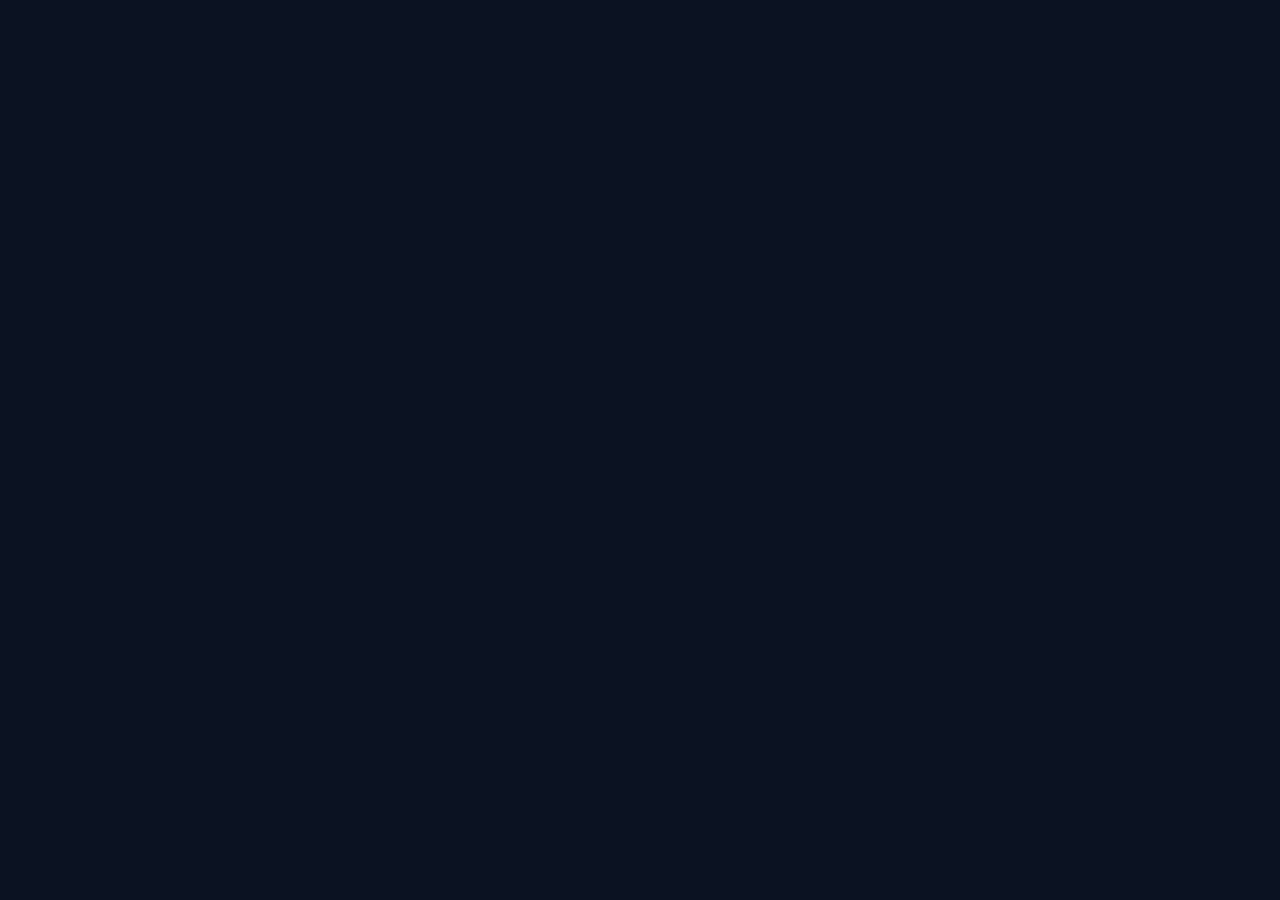
==== frontend/src/jsMain/resources/index.html @ 04f40625 "Rebuild KosherHub with Kotlin Compose HTML, Ktor, licensed APK hosting and CI catalog automation" ====
<!doctype html><html lang="en"><head><meta charset="UTF-8"><meta name="viewport" content="width=device-width, initial-scale=1"><meta name="theme-color" content="#0b142b"><meta name="description" content="A small community home for phone documentation, open-source Android apps, and ROM resources."><title>KosherHub — A little more intentional.</title><link rel="icon" href="icons/mark.svg" type="image/svg+xml"><link rel="stylesheet" href="theme.css"></head><body><div id="root"></div><noscript>Enable JavaScript to explore this Kotlin-powered directory.</noscript><script src="kosherhub.js"></script></body></html>
---- frontend/src/jsMain/resources/theme.css ----
:root{font-family:Inter,ui-sans-serif,system-ui,-apple-system,BlinkMacSystemFont,"Segoe UI",sans-serif;font-synthesis:none;color-scheme:dark}*{box-sizing:border-box}body{margin:0;background:#0b1222;color:#e6edff}a{color:inherit;text-decoration:none}button,input{font:inherit}button,a{-webkit-tap-highlight-color:transparent}button{cursor:pointer}button{color:inherit}button:focus-visible,a:focus-visible,input:focus-visible{outline:3px solid #c3d8ff;outline-offset:5px}button:disabled{cursor:wait;opacity:.6}h1,h2,h3,p{margin-top:0}button{border:0}button:hover{filter:brightness(1.06)}.app-shell{--accent:#aac7ff;--on-accent:#133058;--tonal:#263a5c;--surface:#141f34;--muted:#93a1b9;--outline:#273348;--hero:#173c75;--glow:#5896ff;min-height:100vh}.theme-lilac{--accent:#d4bfff;--on-accent:#36235d;--tonal:#3a2f55;--hero:#3c2e6b;--glow:#ae8aff}.theme-mint{--accent:#9fdbc6;--on-accent:#133d31;--tonal:#24463d;--hero:#164f49;--glow:#4cc7ad}.desktop-rail{position:fixed;inset:0 auto 0 0;width:238px;padding:35px 25px 28px;border-right:1px solid var(--outline);background:#0e1729;z-index:30;display:flex;flex-direction:column}.wordmark{display:flex;align-items:center;gap:10px;font-size:22px;font-weight:700;letter-spacing:-1px}.mark{width:34px;height:34px}.wordmark>span{font-size:9px;font-weight:500;letter-spacing:0;background:#243452;border-radius:6px;padding:3px 5px;color:var(--accent);align-self:flex-start;margin-top:0}.rail-note{color:#8b99af;font-size:10px;line-height:1.7;margin:17px 0 40px}.desktop-rail nav{display:flex;flex-direction:column;gap:9px}.nav-item{display:flex;gap:14px;align-items:center;color:#9daac1;font-size:12px;font-weight:500;padding:14px 17px;border-radius:40px;transition:background .25s,color .25s,transform .25s}.nav-item:hover{background:#1b2943;transform:translateX(3px)}.nav-item.active{background:var(--tonal);color:var(--accent)}.icon{font-size:22px;line-height:1;display:inline-flex;align-items:center;justify-content:center;flex-shrink:0}.rail-bottom{margin-top:auto;padding-top:40px}.theme-picker{display:flex;gap:12px;padding:0 0 25px 12px}.swatch{width:20px;height:20px;border-radius:50%;padding:0;border:4px solid transparent;background-clip:padding-box;box-sizing:content-box;outline:1px solid transparent}.swatch.blue{background-color:#aac7ff}.swatch.lilac{background-color:#d4bfff}.swatch.mint{background-color:#9fdbc6}.swatch.chosen{outline-color:#697993}.github-icon{width:20px;height:20px}.rail-source{display:flex;align-items:center;gap:10px;font-size:11px;color:#c0cce0;padding:12px 0}.rail-source .icon{font-size:15px;margin-left:auto}.tiny{font-size:9px;color:#71829f;line-height:1.8}.main-shell{margin-left:238px}.topbar{height:86px;padding:0 45px;display:flex;justify-content:space-between;align-items:center;border-bottom:1px solid #27334875}.breadcrumb{font-size:10px;color:#8796b0}.breadcrumb>span{color:#e0e8fa}.top-actions{display:flex;align-items:center;gap:18px}.coffee-button{display:flex;align-items:center;gap:9px;background:none;color:#cbd5e9;font-size:10px;padding:10px}.coffee-button .icon{font-size:16px}.github-button{display:flex;align-items:center;justify-content:center;width:36px;height:36px;border:1px solid #31405a;border-radius:50%}.github-button .github-icon{width:17px}.mobile-brand,.mobile-dock{display:none}main{max-width:1500px;margin:auto;padding:32px 44px 0}.hero{border-radius:32px;background:radial-gradient(ellipse at 80% 70%,#3d68b055,transparent 60%),var(--hero);padding:48px 45px 35px;display:grid;grid-template-columns:1.05fr 1fr;min-height:410px;overflow:hidden;position:relative}.hero-copy{z-index:2}.eyebrow{display:inline-flex;align-items:center;gap:8px;font-size:9px;letter-spacing:1.4px;font-weight:600;color:var(--accent)}.live-dot{width:5px;height:5px;border-radius:50%;background:#a8d7c1;box-shadow:0 0 0 4px #a8d7c115}h1{font-size:clamp(44px,4.4vw,65px);font-weight:650;letter-spacing:-2.5px;line-height:1.06;margin:21px 0 20px}.hero h1{color:#fff}.hero h1>span{color:var(--accent)}.hero-copy>p{font-size:12px;line-height:1.9;color:#c5d6ef;max-width:390px;margin-bottom:25px}.hero-actions{display:flex;align-items:center;gap:12px}.button{display:inline-flex;align-items:center;justify-content:center;gap:14px;padding:13px 20px;border-radius:99px;font-size:11px;font-weight:600;border:0;transition:transform .2s,background .2s}.button:hover{transform:translateY(-2px)}.button .icon{font-size:16px}.filled{background:var(--accent);color:var(--on-accent)}.tonal{background:#e4efff15;color:#e1ecff;border:1px solid #b6d1ff25}.hero-footnote{display:flex;gap:12px;color:#a4bce1;font-size:8px;margin-top:28px}.phone-playground{position:relative;min-width:0;min-height:310px}.hero-phone{position:absolute;object-fit:contain;filter:drop-shadow(0 12px 20px #07142644);height:220px;transition:transform .5s cubic-bezier(.2,.8,.2,1);animation:float 7s ease-in-out infinite}.phone-0{left:0;top:40px;transform:rotate(-15deg)}.phone-1{left:95px;top:-5px;transform:rotate(12deg);animation-delay:-3s}.phone-2{left:75px;top:155px;transform:rotate(-7deg);height:180px;animation-delay:-1s}.phone-3{left:200px;top:105px;transform:rotate(18deg);height:235px;animation-delay:-4s}.shape{position:absolute;background:#aac7ff16;width:240px;height:240px;border-radius:45% 55% 64% 36%/42% 46% 54% 58%;left:65px;top:45px;transform:rotate(25deg)}.shape-two{width:110px;height:110px;left:225px;top:190px;background:#abc9ff1c;border-radius:24px;transform:rotate(-15deg)}.doodle{position:absolute;top:7px;right:-10px;font-size:9px;color:#b6cff3;transform:rotate(8deg);font-style:italic}.quick-nav{display:grid;grid-template-columns:repeat(3,1fr);gap:14px;margin-top:18px}.quick-card{display:flex;align-items:center;gap:15px;background:var(--surface);border:1px solid #293956;border-radius:20px;padding:22px 18px;transition:background .2s}.quick-card:hover{background:#1e2d47}.quick-card>.icon:first-child{width:40px;height:40px;border-radius:13px;background:#aac7ff12;color:var(--accent)}.quick-card>.icon:last-child{margin-left:auto;font-size:16px;color:#8faccf}.quick-card h3{font-size:11px;font-weight:600;margin:0 0 6px}.quick-card p{font-size:9px;color:var(--muted);margin:0}.section{margin:51px 0}.section-title{display:flex;justify-content:space-between;align-items:flex-end;margin-bottom:25px;gap:20px}.section-title .eyebrow{font-size:8px;color:#8c9cba}.section-title h2{font-size:27px;letter-spacing:-.9px;font-weight:600;margin:10px 0 0}.text-link{color:var(--accent);font-size:11px;line-height:1.6}.text-link:hover{text-decoration:underline}.phone-types{display:grid;grid-template-columns:repeat(4,1fr);gap:12px;margin-bottom:23px}.type-tile{position:relative;display:grid;grid-template-columns:50px 1fr;align-items:center;gap:5px 12px;text-align:left;background:#101d32;border:1px solid #24334f;border-radius:16px;padding:12px;transition:background .2s}.type-tile img{width:45px;height:65px;grid-row:span 2}.type-tile>span{font-size:11px;font-weight:600;align-self:end}.type-tile>.type-count{font-size:8px;font-weight:400;color:var(--muted);align-self:start;margin-top:2px}.device-grid{display:grid;grid-template-columns:repeat(3,minmax(0,1fr));gap:19px}.device-card{text-align:left;border-radius:23px;background:var(--surface);overflow:hidden;padding:0;border:1px solid #29364f;transition:transform .3s,box-shadow .3s}.device-card:hover{transform:translateY(-5px);box-shadow:0 15px 40px #0002}.device-art{height:177px;position:relative;display:flex;align-items:center;justify-content:center;background:radial-gradient(ellipse at 50% 75%,#354c7333,transparent 70%),#192740}.device-art>img{height:165px;transform:rotate(-6deg);transition:transform .4s}.device-card:hover .device-art>img{transform:rotate(2deg) scale(1.04)}.tag{position:absolute;left:16px;top:15px;border-radius:99px;font-size:7px;letter-spacing:.8px;padding:5px 8px;background:#eef4ff13;color:#afc5e8}.card-copy{padding:20px}.card-copy .eyebrow{font-size:7px;color:#8398ba}.card-copy h3{font-size:18px;margin:8px 0 10px;font-weight:600;letter-spacing:-.5px}.card-copy>p{font-size:10px;color:#9eacc5;line-height:1.8;display:-webkit-box;-webkit-line-clamp:2;-webkit-box-orient:vertical;overflow:hidden;min-height:36px}.card-tail{display:flex;justify-content:space-between;gap:8px;border-top:1px solid #2c3a53;padding-top:14px;font-size:8px;color:#7e92b3}.card-tail>span{color:var(--accent)}.apps-section{background:#141f32;border:1px solid #2b3851;border-radius:28px;padding:29px}.apps-section .section-title{margin-bottom:25px}.app-grid{display:grid;grid-template-columns:repeat(3,minmax(0,1fr));gap:16px}.app-card{display:flex;gap:15px;align-items:flex-start;text-align:left;background:#1b2940;border:1px solid #32405a;border-radius:21px;padding:21px 18px;transition:transform .25s}.app-card:hover{transform:translateY(-4px)}.app-symbol{display:flex;justify-content:center;align-items:center;width:48px;height:48px;flex-shrink:0;border-radius:16px;background:#bccaff;color:#243968;font-size:26px;font-weight:500}.app-card:nth-child(2) .app-symbol{background:#c4b7ee;color:#483268}.app-category{font-size:7px;color:#9aaed0;text-transform:uppercase;letter-spacing:1px}.app-card h3{font-size:15px;font-weight:600;margin:6px 0 10px;letter-spacing:-.3px}.app-card p{font-size:10px;line-height:1.8;color:#a4b2ca}.app-meta{display:flex;flex-wrap:wrap;gap:8px;font-size:8px;color:#99afd0}.app-meta>span{background:#adc8ff10;padding:5px 7px;border-radius:5px}.download-label{font-size:9px;color:var(--accent);display:block;margin-top:17px}.muted{color:var(--muted)!important}.rom-feature{display:grid;grid-template-columns:1.2fr 1fr;background:linear-gradient(120deg,#192c4d,#1f355a);border-radius:28px;border:1px solid #344869;padding:40px 45px;gap:30px}.rom-feature h2{font-size:35px;line-height:1.15;letter-spacing:-1.2px;font-weight:600;margin:15px 0}.rom-feature p{font-size:11px;line-height:1.9;color:#afc0dc;max-width:360px;margin-bottom:22px}.rom-illustration{display:flex;align-items:center;gap:23px;justify-content:center;transform:rotate(-5deg)}.rom-illustration>span{font-size:80px;color:#99bcf5;font-weight:300}.rom-illustration>div{font-family:monospace;font-size:13px;line-height:2;color:#b6c9eb}.rom-illustration strong{color:#e3edff}.community-card{display:flex;align-items:center;gap:25px;padding:33px 0;margin-top:25px;border-bottom:1px solid var(--outline)}.community-card>.icon{width:65px;height:65px;background:#21375b;color:var(--accent);border-radius:24px;font-size:34px;transform:rotate(-7deg)}.community-card h2{font-size:22px;font-weight:500;letter-spacing:-.7px;margin:0 0 10px}.community-card p{font-size:10px;line-height:1.8;color:var(--muted);max-width:430px;margin:0}.community-card .button{margin-left:auto;font-size:10px;white-space:nowrap}footer{display:flex;justify-content:space-between;align-items:center;gap:20px;flex-wrap:wrap;padding:32px 0;color:#8393af}footer strong{font-size:10px;font-weight:500;color:#a4b4cf}footer p{font-size:9px;line-height:1.8;margin:7px 0 0}.footer-links{display:flex;gap:20px;align-items:center;font-size:9px}.footer-links button{background:none;color:#8393af;font-size:9px;padding:0}.fineprint{width:100%;max-width:750px;font-size:8px!important;color:#657999}.directory-heading{padding:30px 0}.directory-heading h1{font-size:48px;margin:18px 0;max-width:850px}.directory-heading p{font-size:13px;color:var(--muted);line-height:1.8}.directory-toolbar{display:flex;align-items:center;gap:20px;justify-content:space-between;margin-bottom:30px}.search{display:flex;align-items:center;gap:10px;background:#1a2942;border:1px solid #34455e;border-radius:99px;padding:13px 18px;color:#a0b8db;min-width:250px}.search input{background:none;border:0;outline:0;color:#e2edff;width:100%;font-size:12px}.search input::placeholder{color:#8297ba}.chips{display:flex;gap:8px;flex-wrap:wrap}.chip{padding:9px 14px;border-radius:99px;color:#9fb2d0;background:#17273e;border:1px solid #2b3b55;font-size:10px}.chip.selected{background:var(--accent);color:var(--on-accent);border-color:var(--accent)}.notice{background:#a7c6ff0b;border:1px solid #a7c6ff20;border-radius:14px;padding:17px;color:#93a7c7;font-size:11px;line-height:1.8;margin:25px 0}.empty{text-align:center;padding:50px 20px;border:1px dashed #354b6c;border-radius:23px;margin:20px 0;color:#8ca0c0}.empty>.icon{font-size:35px;color:var(--accent);margin-bottom:20px}.empty h3{font-size:21px;font-weight:500;color:#d8e7ff}.empty p{font-size:12px;line-height:1.8}.state-message{font-size:12px;color:var(--accent);padding:35px;text-align:center}.firmware-group{background:var(--surface);padding:27px;border-radius:23px;margin-bottom:20px;border:1px solid #2a3a54}.firmware-group h2{font-size:22px;letter-spacing:-.6px;font-weight:600}.resource-row{display:flex;align-items:center;gap:15px;border-bottom:1px solid #35435a88;padding:17px 0;font-size:13px;line-height:1.6}.resource-row>.icon{color:var(--accent);width:28px}.resource-row>.icon:last-child{margin-left:auto;font-size:17px}.resource-row>div{min-width:0}.resource-row strong{font-weight:500;display:block;overflow-wrap:anywhere}.resource-row span:not(.icon){display:block;color:#8399bb;font-size:10px;margin-top:5px}.dialog-overlay{position:fixed;z-index:100;inset:0;background:#030a18bb;backdrop-filter:blur(14px);display:flex;align-items:center;justify-content:center;padding:25px;animation:fade-in .2s ease-out}.dialog{background:#19263d;border:1px solid #3d4e6b;border-radius:30px;padding:36px;max-width:640px;width:100%;max-height:85vh;overflow:auto;position:relative;box-shadow:0 30px 100px #0005;animation:rise .25s ease-out}.dialog h2{font-size:30px;letter-spacing:-1px;font-weight:600;margin-right:30px}.dialog>p{font-size:13px;color:#a0b2d0;line-height:1.9}.dialog .button{margin:10px 10px 10px 0}.close-button{position:absolute;right:20px;top:20px;width:32px;height:32px;border-radius:50%;font-size:24px;color:#b6c9e9;background:#30445f}.dialog-heading{font-size:15px;font-weight:500;margin:26px 0 7px;color:var(--accent)}.detail-meta{display:flex;gap:12px;flex-wrap:wrap;font-size:11px;color:#9bb4d8;margin:20px 0}.checksum{font:10px monospace!important;overflow-wrap:anywhere}.support-emoji{font-size:50px;display:block;margin:25px 0}.dialog .text-link{display:inline-block;margin-top:15px}@keyframes fade-in{from{opacity:0}to{opacity:1}}@keyframes rise{from{opacity:0;transform:translateY(15px) scale(.98)}to{opacity:1;transform:translateY(0) scale(1)}}@keyframes float{0%,100%{translate:0 0}50%{translate:0 -10px}}
@media(min-width:1550px){main{padding-left:65px;padding-right:65px}.hero{min-height:460px}.hero-phone{height:260px}.phone-1{left:130px}.phone-2{left:100px;top:170px;height:200px}.phone-3{left:250px;top:135px;height:255px}}
@media(max-width:1200px){.desktop-rail{width:205px;padding-left:20px;padding-right:20px}.main-shell{margin-left:205px}.topbar{padding:0 30px}main{padding:26px 30px 0}.hero{padding:35px 30px;min-height:390px}.hero-phone{height:180px}.phone-0{left:-25px;top:65px}.phone-1{left:40px;top:25px}.phone-2{left:15px;top:180px;height:155px}.phone-3{left:125px;top:150px;height:185px}.doodle{top:0;right:0;font-size:8px}.hero h1{font-size:50px}.hero-copy>p{font-size:11px}.hero-actions{gap:8px}.button{padding:12px 16px;font-size:10px;gap:9px}.quick-card{gap:10px;padding:18px 13px}.quick-card h3{font-size:10px}.quick-card p{font-size:8px}.quick-card>.icon:first-child{width:30px;height:35px;font-size:19px}.quick-card>.icon:last-child{display:none}.phone-types{gap:9px}.type-tile{grid-template-columns:35px 1fr;gap:4px;padding:9px}.type-tile img{width:35px}.type-tile>span{font-size:9px}.type-tile>.type-count{font-size:7px}.device-grid{gap:13px}.card-copy{padding:15px}.card-copy h3{font-size:16px}.app-grid{grid-template-columns:repeat(2,minmax(0,1fr))}.app-card{padding:18px 15px}.apps-section{padding:25px}.rom-feature{padding:30px}.rom-feature h2{font-size:30px}.rom-illustration{gap:14px}.rom-illustration>span{font-size:60px}.rom-illustration>div{font-size:11px}.community-card .button{white-space:normal;min-width:130px}.community-card{gap:18px}.directory-toolbar{align-items:flex-start;flex-direction:column}.search{width:100%}.wordmark{font-size:19px;gap:7px}.mark{width:30px}}
@media(max-width:850px){.desktop-rail{width:180px;padding:30px 16px}.main-shell{margin-left:180px}.wordmark{font-size:17px}.wordmark>span{display:none}.rail-note{font-size:9px}.nav-item{padding:14px 12px;font-size:10px;gap:10px}main{padding:22px 22px 0}.topbar{height:70px;padding:0 22px}.breadcrumb{font-size:8px}.hero{grid-template-columns:1.2fr 1fr;min-height:350px;padding:30px 25px}.hero h1{font-size:43px}.hero-copy>p{font-size:10px}.hero-phone{height:155px}.phone-0{left:-25px;top:45px}.phone-1{left:30px;top:0}.phone-2{height:135px;left:10px;top:150px}.phone-3{height:165px;left:100px;top:110px}.doodle{display:none}.hero-actions{flex-direction:column;align-items:flex-start}.hero-footnote{font-size:7px;gap:6px}.quick-nav{gap:9px}.quick-card{padding:14px 10px}.quick-card>.icon:first-child{display:none}.phone-types{grid-template-columns:repeat(2,1fr)}.device-grid{grid-template-columns:repeat(2,minmax(0,1fr))}.home-devices>.device-card:nth-child(3){display:none}.section-title h2{font-size:24px}.section-title>.text-link{font-size:9px}.app-grid{grid-template-columns:1fr}.app-card{padding:20px}.rom-illustration{display:none}.rom-feature{grid-template-columns:1fr}.community-card{flex-wrap:wrap}.community-card .button{margin-left:0}.footer-links{gap:14px}.directory-heading h1{font-size:37px}}
@media(max-width:700px){:root{color-scheme:light}body{background:#f4f7fe;color:#142a4b}.app-shell{--surface:#fff;--muted:#6b7c95;--outline:#dfe7f3;--tonal:#dce8ff;--on-accent:#fff;--accent:#3068bd;--hero:#dce8ff;background:#f4f7fe;color:#142a4b}.theme-lilac{--accent:#7a52ad;--tonal:#eee3ff;--hero:#eee3ff}.theme-mint{--accent:#21765e;--tonal:#d6f2e6;--hero:#d6f2e6}.desktop-rail,.breadcrumb{display:none}.main-shell{margin-left:0}.topbar{height:75px;padding:0 23px;border:0;background:#f4f7fe}.mobile-brand{display:flex;gap:9px;align-items:center;font-size:22px;letter-spacing:-1px;font-weight:700}.mark{width:32px;height:32px}.top-actions{gap:10px}.coffee-button{color:#516b91;padding:6px}.coffee-button>span:not(.icon){display:none}.coffee-button .icon{font-size:21px}.github-button{width:34px;height:34px;border-color:#cdd9eb}.github-icon{filter:brightness(.45) sepia(1) saturate(4) hue-rotate(175deg)}main{padding:0 20px 100px}.hero{display:flex;flex-direction:column;min-height:0;padding:29px 25px 0;border-radius:29px;background:var(--hero);overflow:hidden}.hero-copy{text-align:left}.eyebrow{font-size:8px;letter-spacing:1.1px;color:#5475a6}.live-dot{background:#548a72;box-shadow:0 0 0 4px #548a7212}.hero h1{font-size:49px;letter-spacing:-2px;color:#173661;margin:20px 0 16px}.hero h1>span{color:var(--accent)}.hero-copy>p{font-size:12px;color:#5b7399;line-height:1.8;max-width:330px}.hero-copy>p>br{display:none}.hero-actions{flex-direction:row;gap:10px;margin-top:18px}.button{padding:13px 18px;font-size:11px;gap:10px}.filled{color:white;background:var(--accent)}.tonal{background:#fff9;color:#31578b;border:1px solid #a9bfe147}.hero-footnote{font-size:7px;color:#6d83a3;gap:10px;margin-top:22px}.phone-playground{min-height:205px;height:205px;width:310px;align-self:center;margin-top:18px}.hero-phone{height:165px}.phone-0{left:-13px;top:20px}.phone-1{left:58px;top:-3px}.phone-2{left:104px;top:75px;height:150px}.phone-3{left:199px;top:45px;height:178px}.shape{left:45px;top:10px;width:220px;height:160px;background:#83a8e327}.shape-two{left:210px;top:95px;width:85px;height:85px;background:#83a8e325}.quick-nav{gap:10px;margin-top:14px;display:flex;overflow:auto;scroll-snap-type:x mandatory;margin-right:-20px;padding-right:20px;padding-bottom:5px}.quick-card{background:white;border:1px solid #dfe7f3;min-width:190px;flex:0 0 60%;padding:16px;border-radius:20px;scroll-snap-align:start;gap:12px;box-shadow:0 3px 10px #2c569003}.quick-card>.icon:first-child{display:flex;width:36px;height:36px;background:#e5edfd;color:#426da9}.quick-card h3{font-size:11px;color:#284e7f}.quick-card p{font-size:9px;color:#7f90a9}.quick-card:hover{background:#edf3ff}.section{margin:35px 0}.section-title{gap:12px;align-items:center;margin-bottom:20px}.section-title .eyebrow{color:#7e91ae;font-size:7px}.section-title h2{color:#193555;font-size:25px;line-height:1.15;letter-spacing:-.8px;max-width:260px}.section-title>.text-link{color:#3769a8;font-size:9px;white-space:nowrap}.phone-types{gap:9px;margin-bottom:20px;grid-template-columns:repeat(4,minmax(0,1fr))}.type-tile{display:flex;flex-direction:column;justify-content:center;text-align:center;padding:10px 5px;background:#e9effa;border:1px solid #dbe5f4;border-radius:19px;gap:5px}.type-tile img{width:44px;height:65px}.type-tile>span{align-self:auto;font-size:9px;color:#355581}.type-tile>.type-count{font-size:7px;color:#8594ad;align-self:auto}.home-devices{display:flex;overflow:auto;gap:14px;scroll-snap-type:x mandatory;margin-right:-20px;padding-right:20px;padding-bottom:8px}.home-devices>.device-card:nth-child(n){display:block;flex:0 0 74%;scroll-snap-align:start}.device-card{background:white;border-color:#dce5f1;border-radius:23px;color:#153253;box-shadow:0 5px 15px #31548405}.device-art{background:#e7effa;height:180px}.device-art>img{height:168px}.tag{background:#fff9;color:#6680a4}.card-copy{padding:20px}.card-copy .eyebrow{color:#92a3bc;font-size:7px}.card-copy h3{font-size:21px;letter-spacing:-.7px;color:#24476e}.card-copy>p{font-size:11px;color:#7f8fa8;min-height:40px}.card-tail{border-color:#e1e8f2;color:#91a0b4;font-size:9px}.card-tail>span{color:#3769a8}.apps-section{background:#e4edfc;border-color:#d6e1f3;border-radius:26px;padding:23px 20px;margin-left:-3px;margin-right:-3px}.apps-section .section-title{display:block}.apps-section .section-title>.text-link{display:inline-block;margin-top:12px}.app-grid{grid-template-columns:1fr;gap:13px}.app-card{background:white;border:1px solid #d9e4f6;padding:20px;border-radius:20px;color:#24476e;gap:15px}.app-symbol{width:48px;height:48px;border-radius:16px;background:#dce8ff;color:#4265a2}.app-category{font-size:7px;color:#889bb9}.app-card h3{font-size:17px;color:#24476e}.app-card p{font-size:11px;color:#7e90aa}.app-meta{color:#718bad;font-size:8px}.app-meta>span{background:#edf3fd}.download-label{color:#386dad;font-size:10px}.rom-feature{border:0;background:#223e68;color:#e5eeff;padding:30px;border-radius:27px;margin-top:20px}.rom-feature .eyebrow{color:#a8c7ff}.rom-feature h2{font-size:34px;letter-spacing:-1px}.rom-feature p{font-size:11px;color:#abc0df}.rom-feature .filled{background:#a8c7ff;color:#20416f}.community-card{padding:30px 0;gap:17px;margin-top:15px;border-color:#dbe5f2}.community-card>.icon{width:50px;height:50px;border-radius:18px;background:#e1eafa;color:#537db9;font-size:29px}.community-card>div{flex:1}.community-card h2{font-size:20px;color:#31537c;letter-spacing:-.5px}.community-card p{font-size:10px;color:#8595ad}.community-card .button{background:#e0eafb;color:#416ca6;flex-basis:100%;border:0}footer{padding:28px 0;color:#8597b2;gap:20px}footer strong{color:#5e789d;font-size:11px}footer p{font-size:9px;color:#94a4bc}.footer-links{width:100%;gap:23px;font-size:10px;color:#6b87b0}.footer-links button{color:#6b87b0;font-size:10px}.fineprint{color:#9aabc2!important;font-size:8px!important}.mobile-dock{position:fixed;bottom:16px;left:16px;right:16px;display:flex;justify-content:space-around;background:#fffefa;backdrop-filter:blur(18px);border:1px solid #d6e2f0;box-shadow:0 7px 35px #294b7c22;border-radius:28px;padding:9px 7px;z-index:40}.mobile-dock .nav-item{padding:9px 17px;display:flex;flex-direction:column;gap:5px;color:#889ab5;font-size:8px;border-radius:21px;min-width:65px}.mobile-dock .nav-item>.icon{font-size:23px}.mobile-dock .nav-item.active{color:#315e9d;background:#e0ebfe}.mobile-dock .nav-item:hover{transform:none}.directory-heading{padding:26px 0 15px}.directory-heading h1{font-size:39px;line-height:1.12;color:#24476e;letter-spacing:-1.5px;margin:17px 0}.directory-heading p{font-size:12px;line-height:1.8;color:#7d90ad}.directory-toolbar{gap:15px;margin:5px 0 25px}.search{min-width:0;background:white;border:1px solid #d7e2f2;color:#7d97bd;padding:13px 17px}.search input{color:#31537c;font-size:13px}.search input::placeholder{color:#9bacc4}.chips{gap:7px}.chip{background:#e6eefb;border:1px solid #d9e4f4;color:#6282ad;padding:9px 13px;font-size:10px}.chip.selected{color:white;background:var(--accent);border-color:var(--accent)}.device-grid:not(.home-devices){grid-template-columns:repeat(2,minmax(0,1fr));gap:13px}.device-grid:not(.home-devices) .device-art{height:150px}.device-grid:not(.home-devices) .device-art>img{height:145px}.device-grid:not(.home-devices) .card-copy{padding:15px}.device-grid:not(.home-devices) .card-copy h3{font-size:17px}.device-grid:not(.home-devices) .card-copy p{font-size:10px}.device-grid:not(.home-devices) .card-tail{font-size:8px;flex-wrap:wrap}.firmware-group{background:white;border-color:#d7e4f4;border-radius:23px;padding:23px}.firmware-group h2{font-size:22px;color:#30547e}.resource-row{border-color:#e1e9f5;color:#46638a;font-size:12px}.resource-row>div>span{color:#91a3bc;font-size:9px}.resource-row>.icon{color:#6d93c6}.notice{background:#e6eefb;border-color:#d7e2f3;color:#7188ab;font-size:10px;padding:16px}.empty{border-color:#c9d8ee;background:#eaf1fc;color:#7c92b0;padding:35px 20px}.empty h3{color:#3c608d;font-size:21px}.empty p{font-size:12px}.dialog-overlay{padding:20px 12px;background:#152e5166;align-items:flex-end}.dialog{background:#f8faff;border:1px solid #d3e2f6;border-radius:30px 30px 23px 23px;color:#2e4f7d;max-height:87vh;padding:30px 24px;box-shadow:0 10px 80px #20457044}.dialog h2{color:#284d7e;font-size:28px}.dialog>p{color:#7b90ae;font-size:13px}.close-button{background:#e3ecfa;color:#7592b9}.dialog .tonal{background:#e4edfb;color:#4a72a8}.detail-meta{color:#7893b8;font-size:11px}.dialog .resource-row strong{font-size:12px}.dialog .text-link{color:#497dbb}.muted{color:#8b9fba!important}}
@media(max-width:380px){.hero h1{font-size:43px}.hero{padding:25px 21px 0}.hero-actions{gap:8px}.hero-actions .button{padding:12px 14px;font-size:10px}.phone-playground{scale:.9;margin-top:10px;margin-bottom:-15px}.phone-types{grid-template-columns:repeat(2,1fr)}.type-tile{flex-direction:row;flex-wrap:wrap}.type-tile img{height:55px;width:35px}.type-tile .type-count{display:none}.mobile-dock .nav-item{min-width:58px;padding:9px 14px}.device-grid:not(.home-devices){grid-template-columns:1fr}.topbar{padding:0 20px}.section-title h2{font-size:24px}.hero-footnote{font-size:6px}}
@media(prefers-reduced-motion:reduce){*,*::before,*::after{animation:none!important;transition:none!important;scroll-behavior:auto!important}}
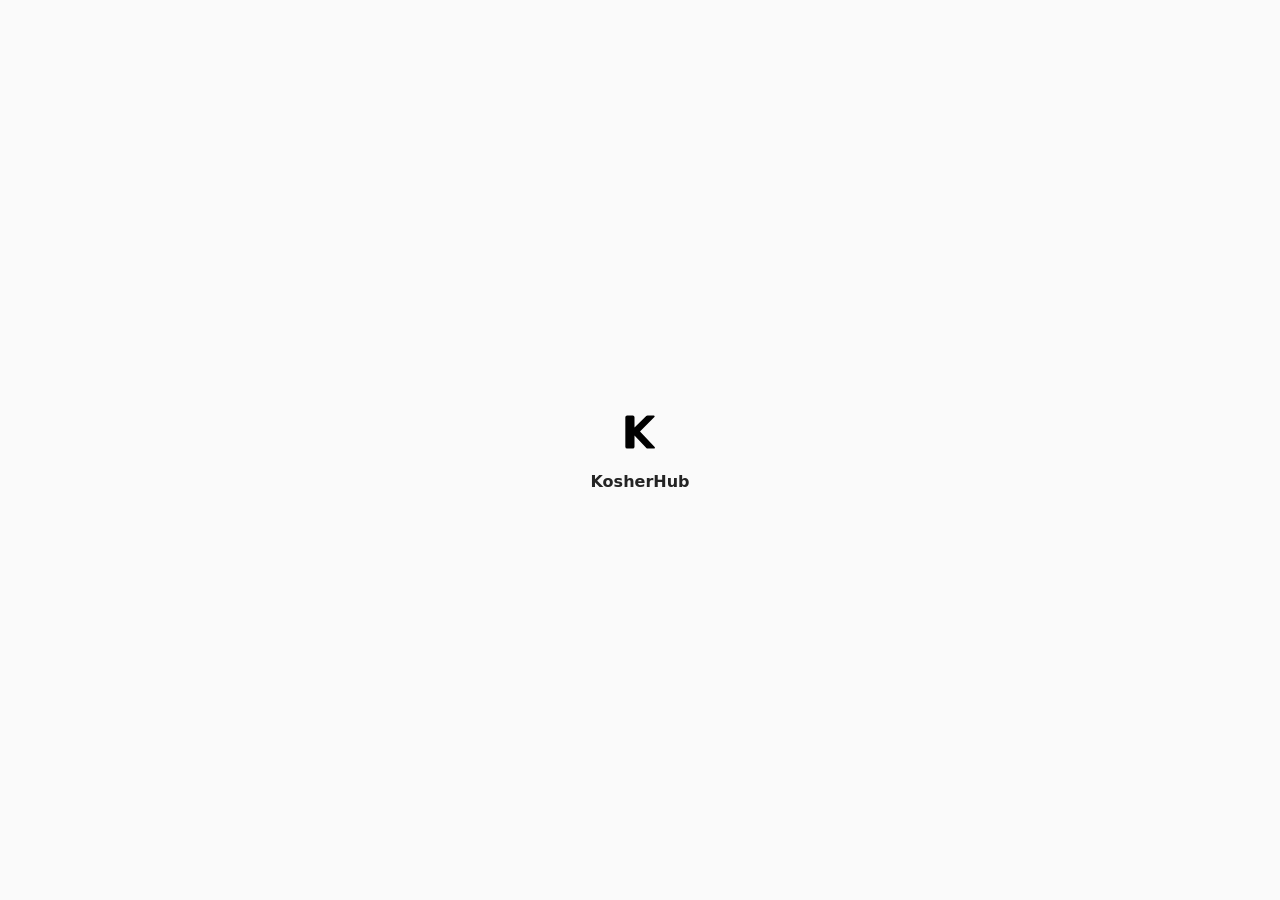
==== commit 24f623d5: "Rebuild catalog with Kotlin/Wasm Material 3 Expressive, strict themes and real app logos" ====
--- a/frontend/src/jsMain/resources/index.html
+++ b/frontend/src/jsMain/resources/index.html
@@ -1 +1,19 @@
-<!doctype html><html lang="en"><head><meta charset="UTF-8"><meta name="viewport" content="width=device-width, initial-scale=1"><meta name="theme-color" content="#0b142b"><meta name="description" content="A small community home for phone documentation, open-source Android apps, and ROM resources."><title>KosherHub — A little more intentional.</title><link rel="icon" href="icons/mark.svg" type="image/svg+xml"><link rel="stylesheet" href="theme.css"></head><body><div id="root"></div><noscript>Enable JavaScript to explore this Kotlin-powered directory.</noscript><script src="kosherhub.js"></script></body></html>
+<!doctype html>
+<html lang="en">
+<head>
+<meta charset="UTF-8">
+<meta name="viewport" content="width=device-width, initial-scale=1">
+<meta name="theme-color" content="#2857c5">
+<meta name="description" content="KosherHub. Phones, apps and ROMs.">
+<title>KosherHub</title>
+<link rel="icon" href="icons/mark.svg" type="image/svg+xml">
+<style>
+html,body{margin:0;width:100%;height:100%;overflow:hidden;background:#fafafa;color:#242424;font-family:system-ui,sans-serif}#loading{height:100%;display:grid;place-content:center;gap:18px;text-align:center}#loading img{width:44px;height:44px;margin:auto;color:#2857c5}#loading span{font-size:16px;font-weight:600}@media(prefers-color-scheme:dark){html,body{background:#16181c;color:#e8e8e8}}
+</style>
+</head>
+<body>
+<div id="loading" role="status"><img src="icons/mark.svg" alt=""><span>KosherHub</span></div>
+<noscript>This Kotlin app needs WebAssembly and JavaScript enabled.</noscript>
+<script src="kosherhub.js"></script>
+</body>
+</html>
